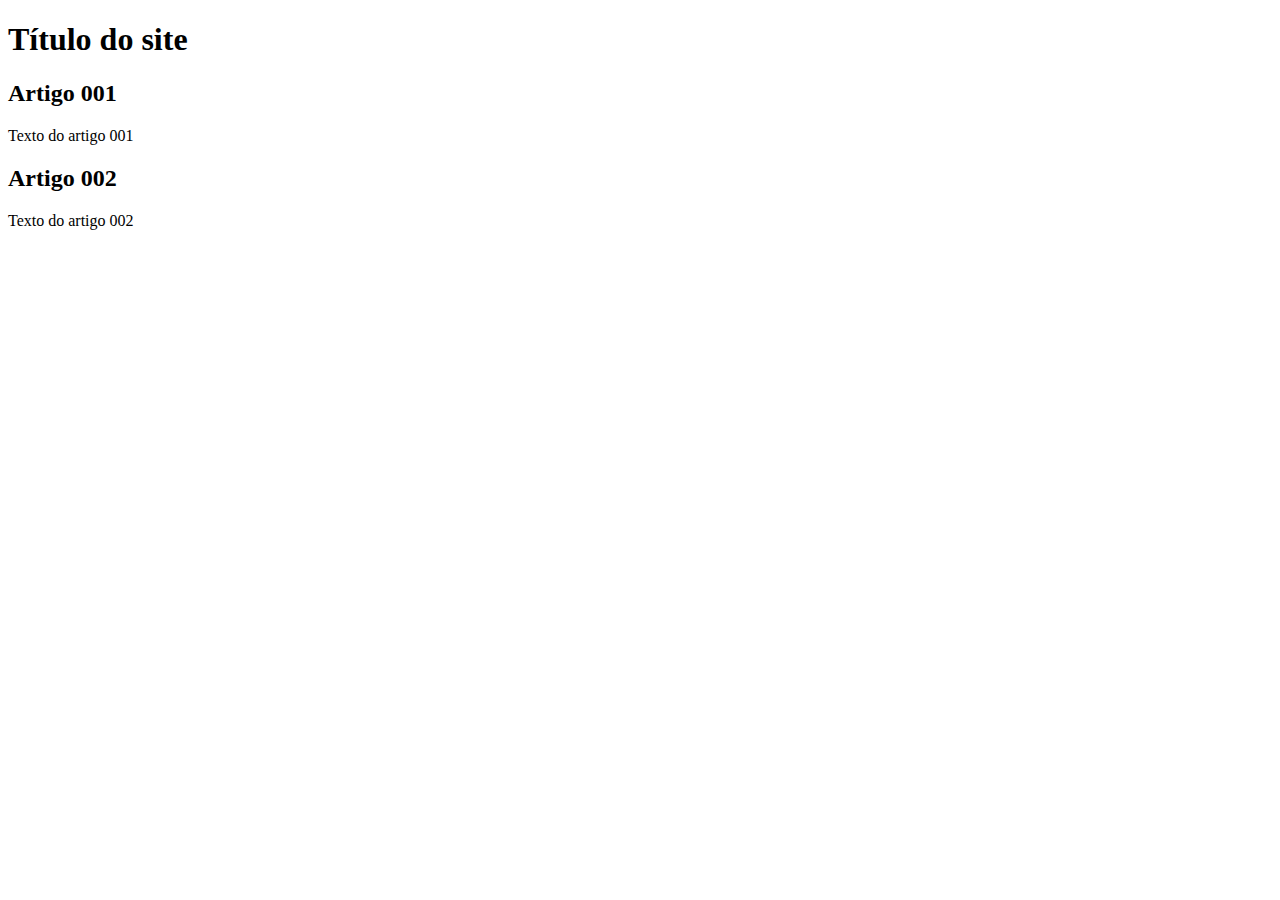
==== index.html @ 49877bb0 "Criei o index" ====
<!DOCTYPE html>
<html lang="pt-br">
<head>
    <meta charset="UTF-8">
    <meta http-equiv="X-UA-Compatible" content="IE=edge">
    <meta name="viewport" content="width=device-width, initial-scale=1.0">
    <title>Título do site</title>
</head>
<body>
    <main>
        <header>
            <h1>Título do site</h1>
        </header>
        <article>
            <h2>Artigo 001</h2>
            <p>Texto do artigo 001</p>
        </article>
        <article>
            <h2>Artigo 002</h2>
            <p>Texto do artigo 002</p>
        </article>
    </main>
</body>
</html>
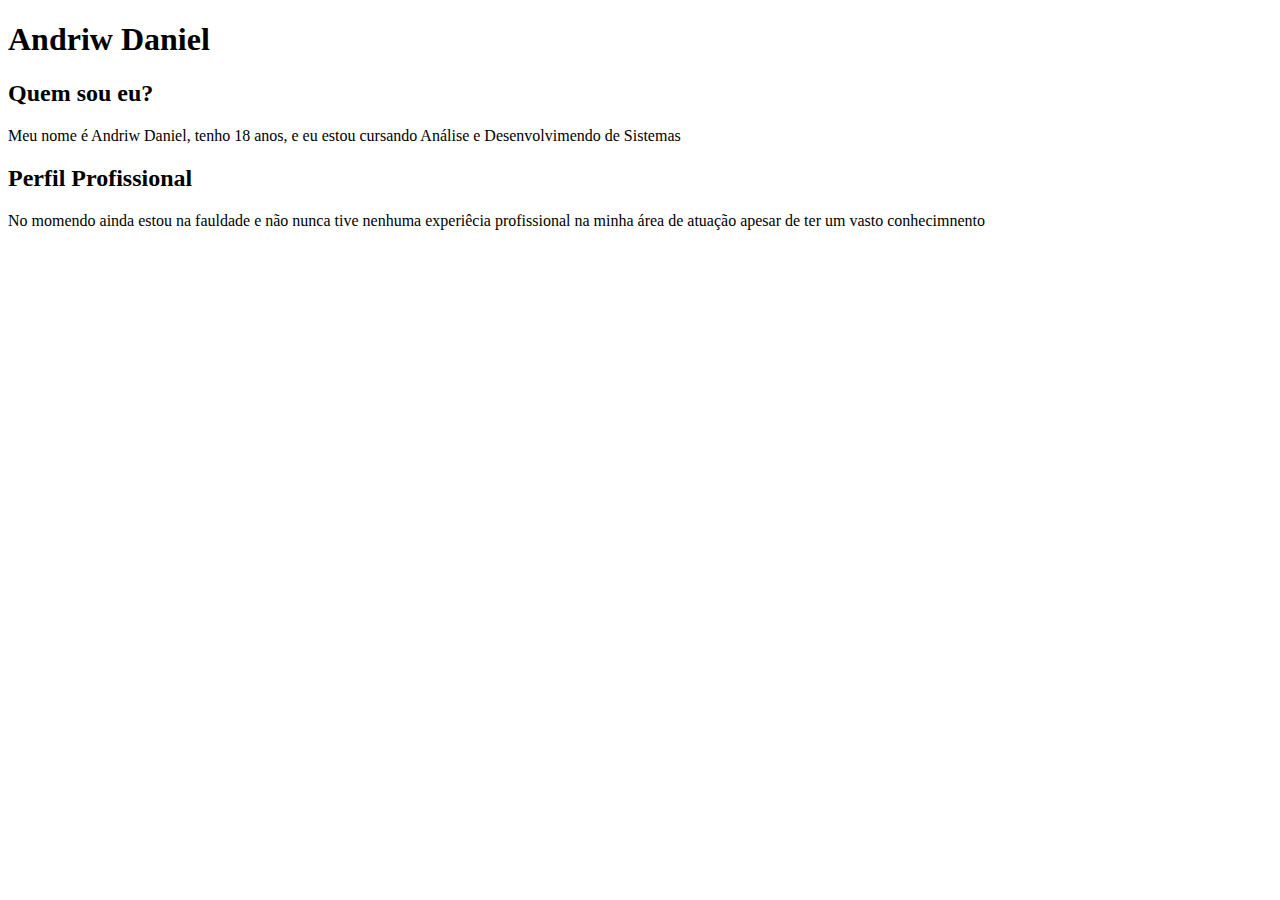
==== commit c1131c61: "coloquei o conteúdo" ====
--- a/index.html
+++ b/index.html
@@ -4,20 +4,20 @@
     <meta charset="UTF-8">
     <meta http-equiv="X-UA-Compatible" content="IE=edge">
     <meta name="viewport" content="width=device-width, initial-scale=1.0">
-    <title>Título do site</title>
+    <title>Andriw</title>
 </head>
 <body>
     <main>
         <header>
-            <h1>Título do site</h1>
+            <h1>Andriw Daniel</h1>
         </header>
         <article>
-            <h2>Artigo 001</h2>
-            <p>Texto do artigo 001</p>
+            <h2>Quem sou eu?</h2>
+            <p>Meu nome é Andriw Daniel, tenho 18 anos, e eu estou cursando Análise e Desenvolvimendo de Sistemas</p>
         </article>
         <article>
-            <h2>Artigo 002</h2>
-            <p>Texto do artigo 002</p>
+            <h2>Perfil Profissional</h2>
+            <p>No momendo ainda estou na fauldade e não nunca tive nenhuma experiêcia profissional na minha área de atuação apesar de ter um vasto conhecimnento</p>
         </article>
     </main>
 </body>
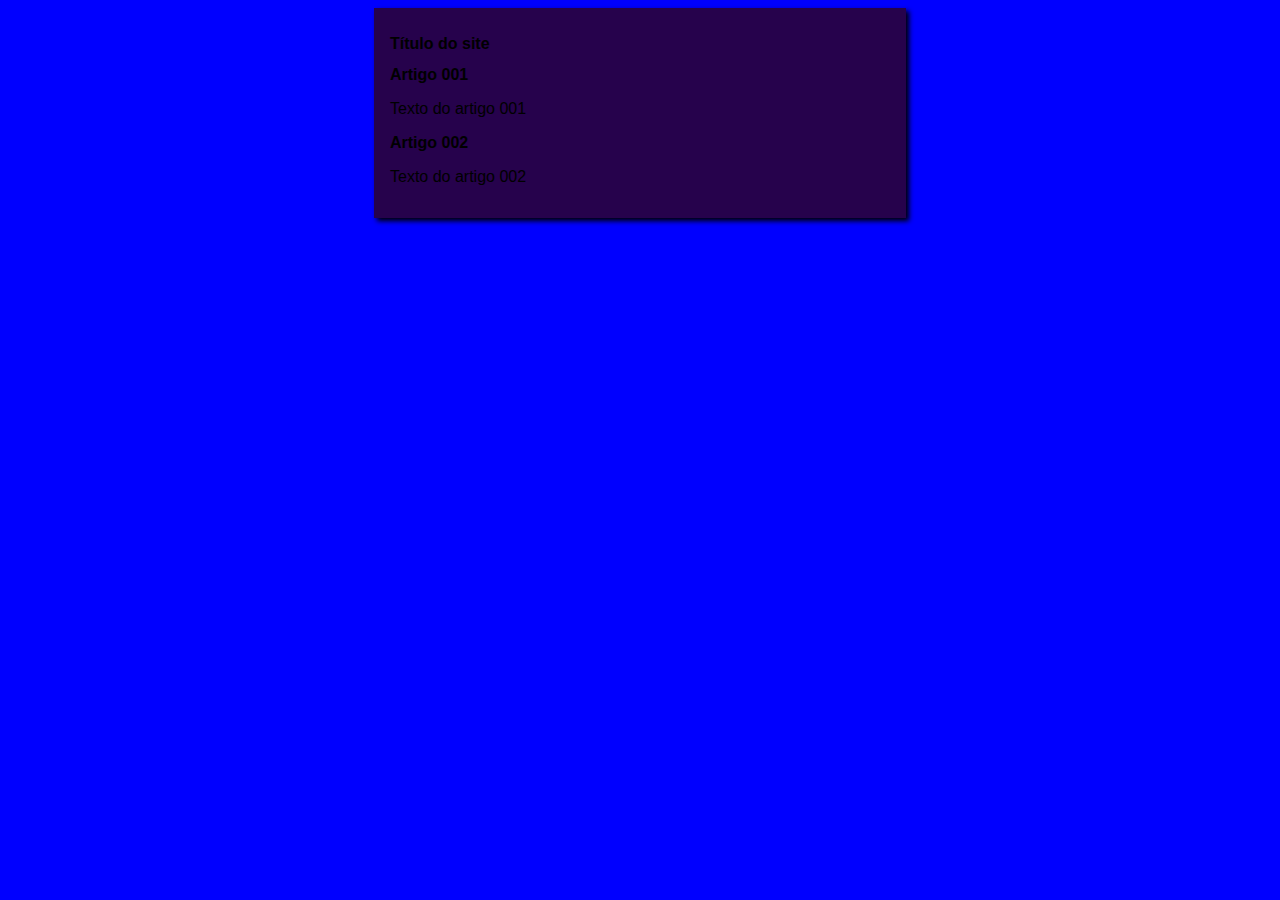
==== commit 96b020ad: "criei o design" ====
--- a/index.html
+++ b/index.html
@@ -4,20 +4,21 @@
     <meta charset="UTF-8">
     <meta http-equiv="X-UA-Compatible" content="IE=edge">
     <meta name="viewport" content="width=device-width, initial-scale=1.0">
-    <title>Andriw</title>
+    <title>Andriw Daniel</title>
+    <link rel="stylesheet" href="estilos/style.css">
 </head>
 <body>
     <main>
         <header>
-            <h1>Andriw Daniel</h1>
+            <h1>Título do site</h1>
         </header>
         <article>
-            <h2>Quem sou eu?</h2>
-            <p>Meu nome é Andriw Daniel, tenho 18 anos, e eu estou cursando Análise e Desenvolvimendo de Sistemas</p>
+            <h2>Artigo 001</h2>
+            <p>Texto do artigo 001</p>
         </article>
         <article>
-            <h2>Perfil Profissional</h2>
-            <p>No momendo ainda estou na fauldade e não nunca tive nenhuma experiêcia profissional na minha área de atuação apesar de ter um vasto conhecimnento</p>
+            <h2>Artigo 002</h2>
+            <p>Texto do artigo 002</p>
         </article>
     </main>
 </body>
--- a/estilos/style.css
+++ b/estilos/style.css
@@ -0,0 +1,16 @@
+* {
+    font-family: Arial, Helvetica, sans-serif;
+    font-size: 16px;
+}
+
+body {
+    background-color: blue;
+}
+
+main {
+    background-color: rgb(38, 2, 76);
+    width: 500px;
+    margin: auto;
+    padding: 16px;
+        box-shadow: 3px 3px 5px black;
+}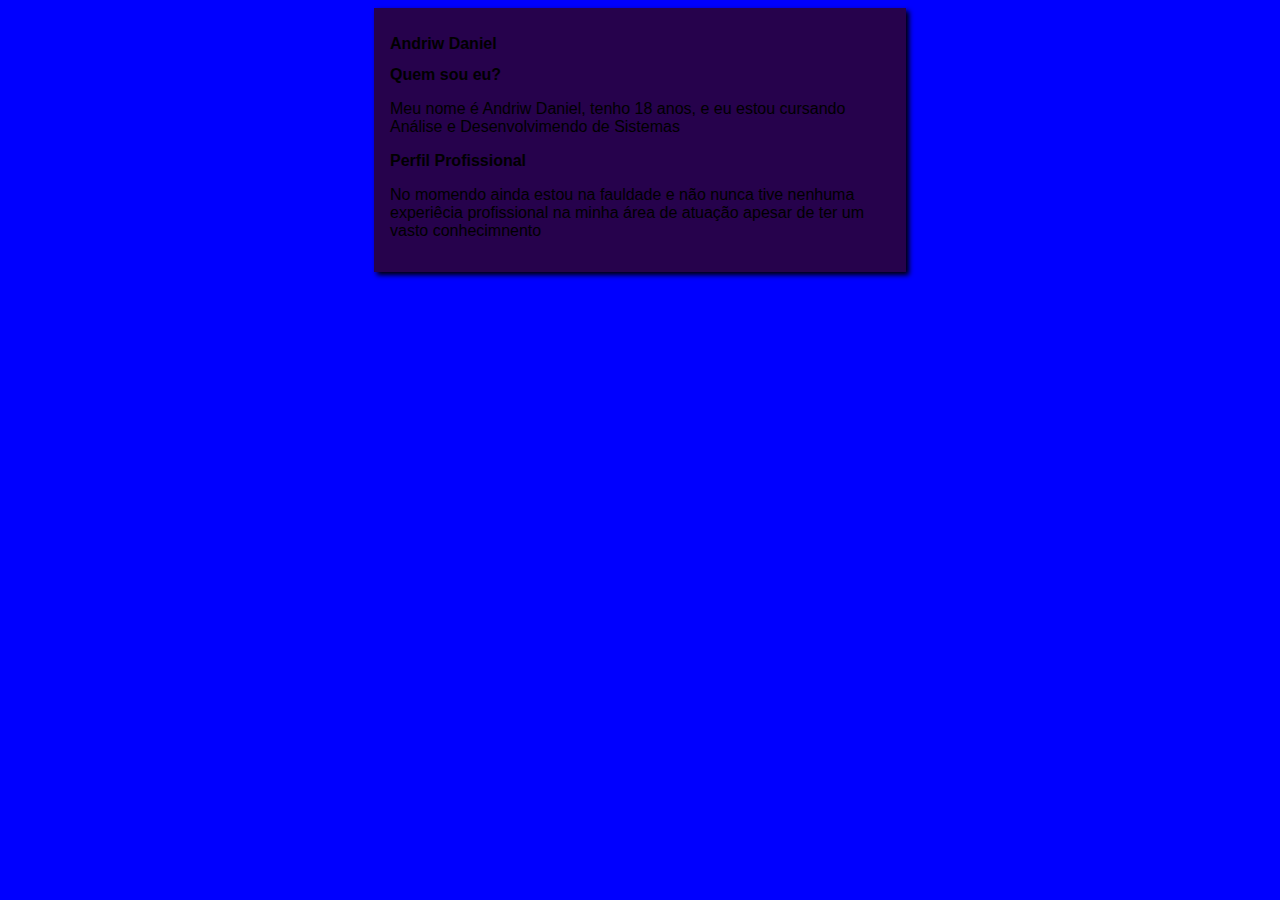
==== commit 1fb7efcb: "Merge branch 'design'" ====
--- a/index.html
+++ b/index.html
@@ -10,15 +10,15 @@
 <body>
     <main>
         <header>
-            <h1>Título do site</h1>
+            <h1>Andriw Daniel</h1>
         </header>
         <article>
-            <h2>Artigo 001</h2>
-            <p>Texto do artigo 001</p>
+            <h2>Quem sou eu?</h2>
+            <p>Meu nome é Andriw Daniel, tenho 18 anos, e eu estou cursando Análise e Desenvolvimendo de Sistemas</p>
         </article>
         <article>
-            <h2>Artigo 002</h2>
-            <p>Texto do artigo 002</p>
+            <h2>Perfil Profissional</h2>
+            <p>No momendo ainda estou na fauldade e não nunca tive nenhuma experiêcia profissional na minha área de atuação apesar de ter um vasto conhecimnento</p>
         </article>
     </main>
 </body>
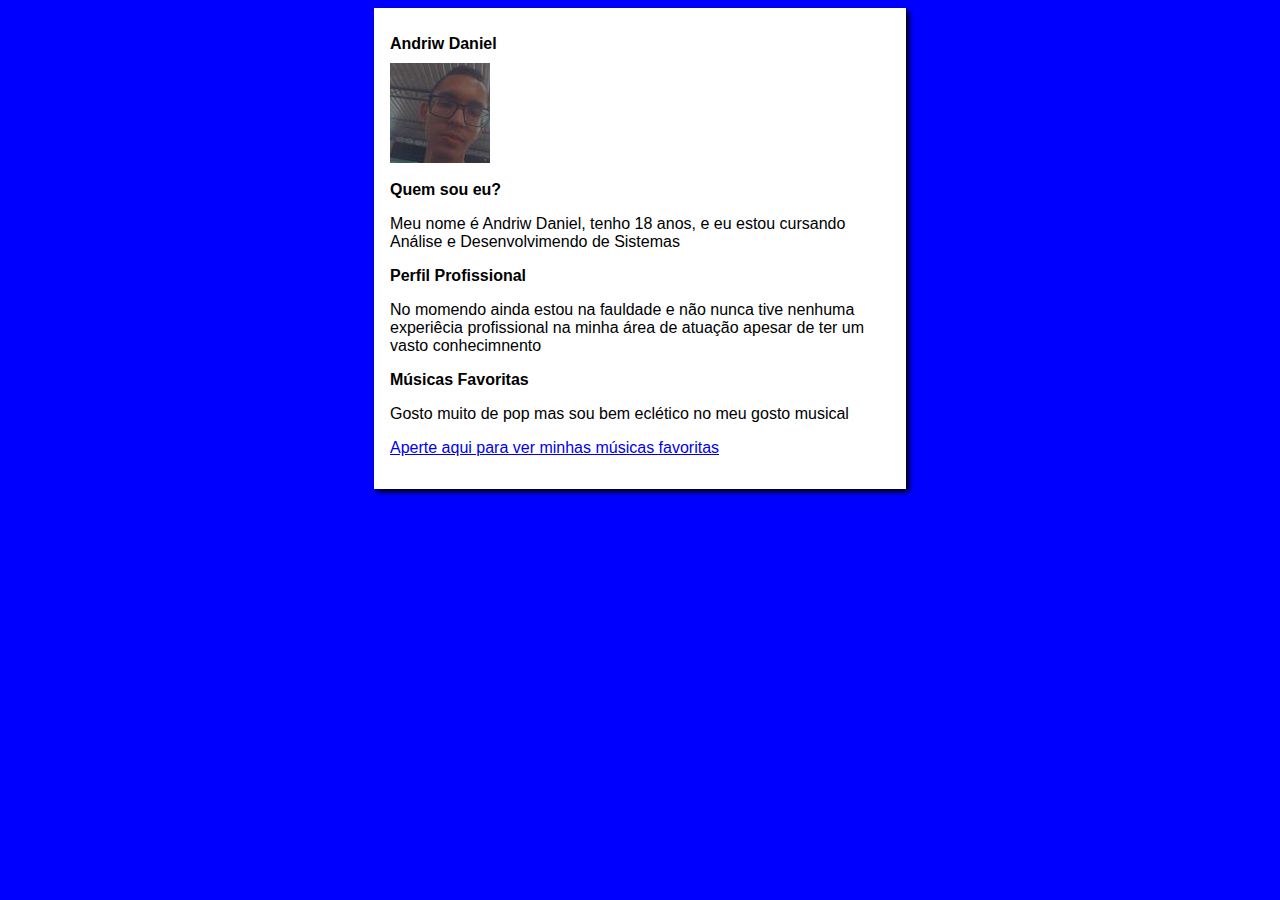
==== commit c4d31307: "Grande alteração no site" ====
--- a/index.html
+++ b/index.html
@@ -11,6 +11,7 @@
     <main>
         <header>
             <h1>Andriw Daniel</h1>
+            <img src="imagens/3333.jpeg" alt="">
         </header>
         <article>
             <h2>Quem sou eu?</h2>
@@ -20,6 +21,11 @@
             <h2>Perfil Profissional</h2>
             <p>No momendo ainda estou na fauldade e não nunca tive nenhuma experiêcia profissional na minha área de atuação apesar de ter um vasto conhecimnento</p>
         </article>
+        <article>
+            <h2>Músicas Favoritas</h2>
+            <p>Gosto muito de pop mas sou bem eclético no meu gosto musical</p>
+            <p><a href="musicas.html">Aperte aqui para ver minhas músicas favoritas</a></p>
+        </article>
     </main>
 </body>
 </html>--- a/estilos/style.css
+++ b/estilos/style.css
@@ -8,7 +8,7 @@
 }
 
 main {
-    background-color: rgb(38, 2, 76);
+    background-color: rgb(255, 255, 255);
     width: 500px;
     margin: auto;
     padding: 16px;
